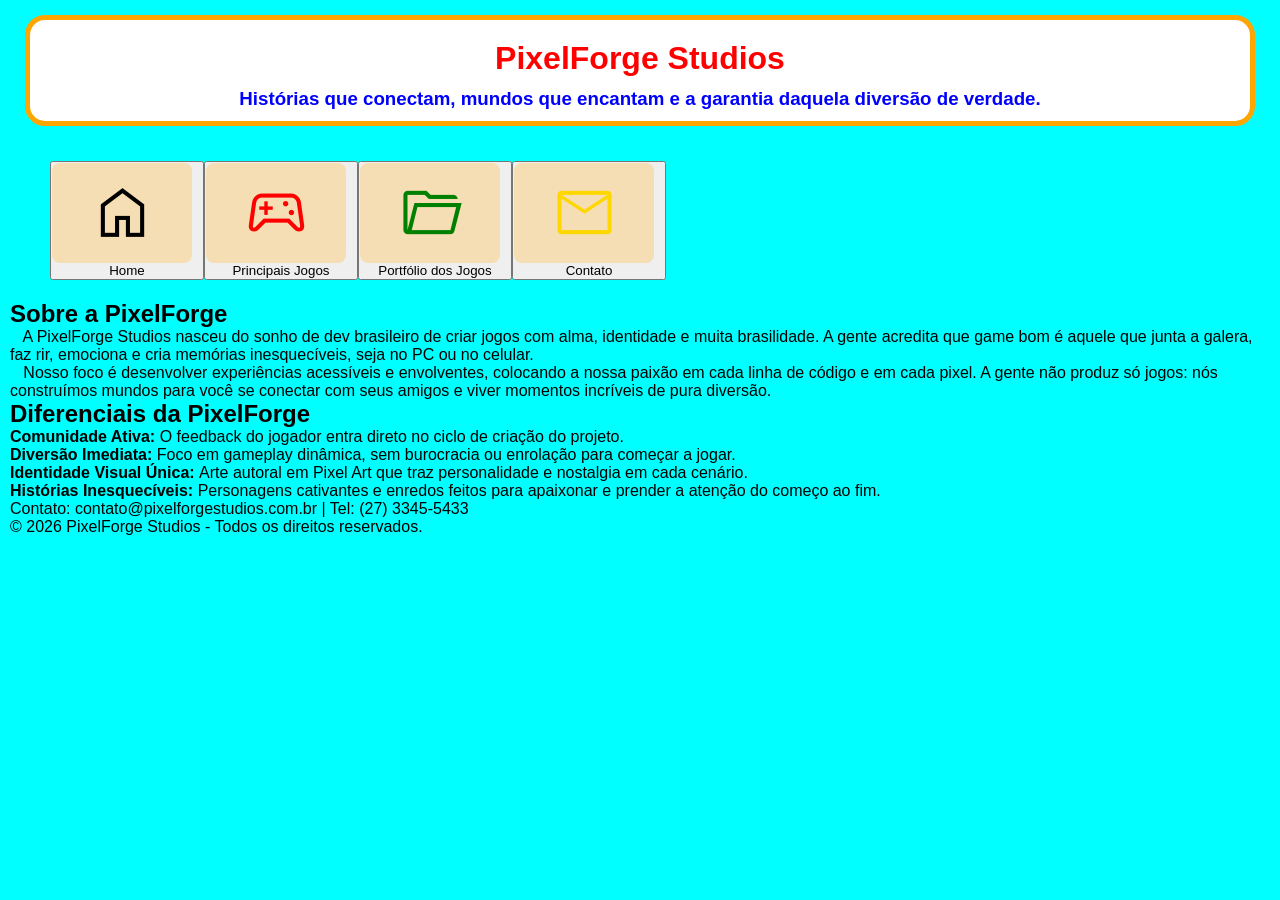
==== PixelForgeStudios/index.html @ ec36d4c1 "atualizando" ====
<!DOCTYPE html>
<html lang="pt">
<head>
    <meta charset="UTF-8">
    <meta name="viewport" content="width=device-width, initial-scale=1.0">
    <title>Document</title>

    <link rel="stylesheet" href="https://fonts.googleapis.com/css2?family=Material+Symbols+Outlined:opsz,wght,FILL,GRAD@20..48,100..700,0..1,-50..200" />


    <link rel="stylesheet" href="./style.css">
</head>
<body>

    <header id="bloco-topo">
        <!-- Nome da Empresa -->
        <h1 class="titulo">PixelForge Studios</h1>
        <!-- Slogan da Empresa -->
        <h3 class="subtitulo"> Histórias que conectam, mundos que encantam e a garantia daquela diversão de verdade.</h2>
        </section>
    </header>
    
    <section class="bloco">
        <div>
            <nav>
                    <ul>
                        <li><a href="index.html"> <button class="botao"><span class="material-symbols-outlined">home</span><br> Home </button> </a></li>
                        <li><a href="pagina2.html"><button class="botao"><span class="material-symbols-outlined jogos">sports_esports</span><br> Principais Jogos</button></a></li>                
                        <li><a href="pagina3.html"><button class="botao"><span class="material-symbols-outlined portifolio">folder_open</span><br> Portfólio dos Jogos</button></a></li>               
                        <li><a href="contato.html"><button class="botao"><span class="material-symbols-outlined contato">mail</span><br> Contato</button></a></li>                
                    </ul>
                </nav>
            </div>
        </section>

    <main>
        <!-- Apresentação -->
        <p> 
            <h2>Sobre a PixelForge</h2>
            &nbsp; &nbsp;A PixelForge Studios nasceu do sonho de dev brasileiro de criar jogos com alma, identidade e muita brasilidade. A gente acredita que game bom é aquele que junta a galera, faz rir, emociona e cria memórias inesquecíveis, seja no PC ou no celular.
        </p>
        
        
        <p> 
            &nbsp; &nbsp;Nosso foco é desenvolver experiências acessíveis e envolventes, colocando a nossa paixão em cada linha de código e em cada pixel. A gente não produz só jogos: nós construímos mundos para você se conectar com seus amigos e viver momentos incríveis de pura diversão.
        </p>

        <p>
            <!-- Diferencial/Destaque -->
            <h2> Diferenciais da PixelForge </h2>
             <ul>
                 <li> <strong> Comunidade Ativa: </strong> O feedback do jogador entra direto no ciclo de criação do projeto. </li>

                 <li> <strong> Diversão Imediata: </strong> Foco em gameplay dinâmica, sem burocracia ou enrolação para começar a jogar. </li> 

                 <li> <strong> Identidade Visual Única: </strong> Arte autoral em Pixel Art que traz personalidade e nostalgia em cada cenário. </li>

                 <li> <strong> Histórias Inesquecíveis: </strong> Personagens cativantes e enredos feitos para apaixonar e prender a atenção do começo ao fim. </li>
            </ul>
        </p>

    </main>

    <footer>

       <p>Contato: contato@pixelforgestudios.com.br | Tel: (27) 3345-5433</p>
        <p>&copy; 2026 PixelForge Studios - Todos os direitos reservados.</p>

    </footer>

</body>
</html>
---- PixelForgeStudios/style.css ----
*{
    margin: 0px;
    padding: 0px;
}




body{
    font-family: 'Segoe UI', Tahoma, 
    Geneva, Verdana, sans-serif; 
    background-color: aqua;
    color: black;
    margin: 10px;
}

#bloco-topo{
    background-color: white;
    margin: 15px 0px;
    border: 5px solid orange; 
    padding: 10px;
    text-align: center;
    margin-left: 15px;
    margin-right: 15px;
    border-radius: 20px;
}

.titulo{
    padding: 10px;
    color: red;
}
.subtitulo{
    padding: 1px;
    color: blue;

}

.home{
    color: blue;
    font-size: 48px;
}
.jogos{
    color: red;
    font-size: 48px;
}
.portifolio{
    color: green;
    font-size: 48px;
}
.contato{
    color: gold;
    font-size: 48px;
}

/* estiliza icones */
.botao span {
    display: inline-block;
    background-color: wheat ;
    padding: 10px;
    border-radius: 8px;
    width: 120px;
    margin-right: 10px;
    line-height: 80px;
    height: 80px;
    font-size: 65px;
    text-align: center;
}

/* estiliza link */
a.botao {
    display: inline-flex;
    flex-direction: column;
    align-items: center;
    text-decoration: none;
    margin-right: 10px;
}


.bloco nav ul {
    list-style: none;
    display: flex;
    padding: 20px;
    display: flex;
    gap: var(--gap);
    margin-left: 20px;
    margin-right: 20px;
   
}
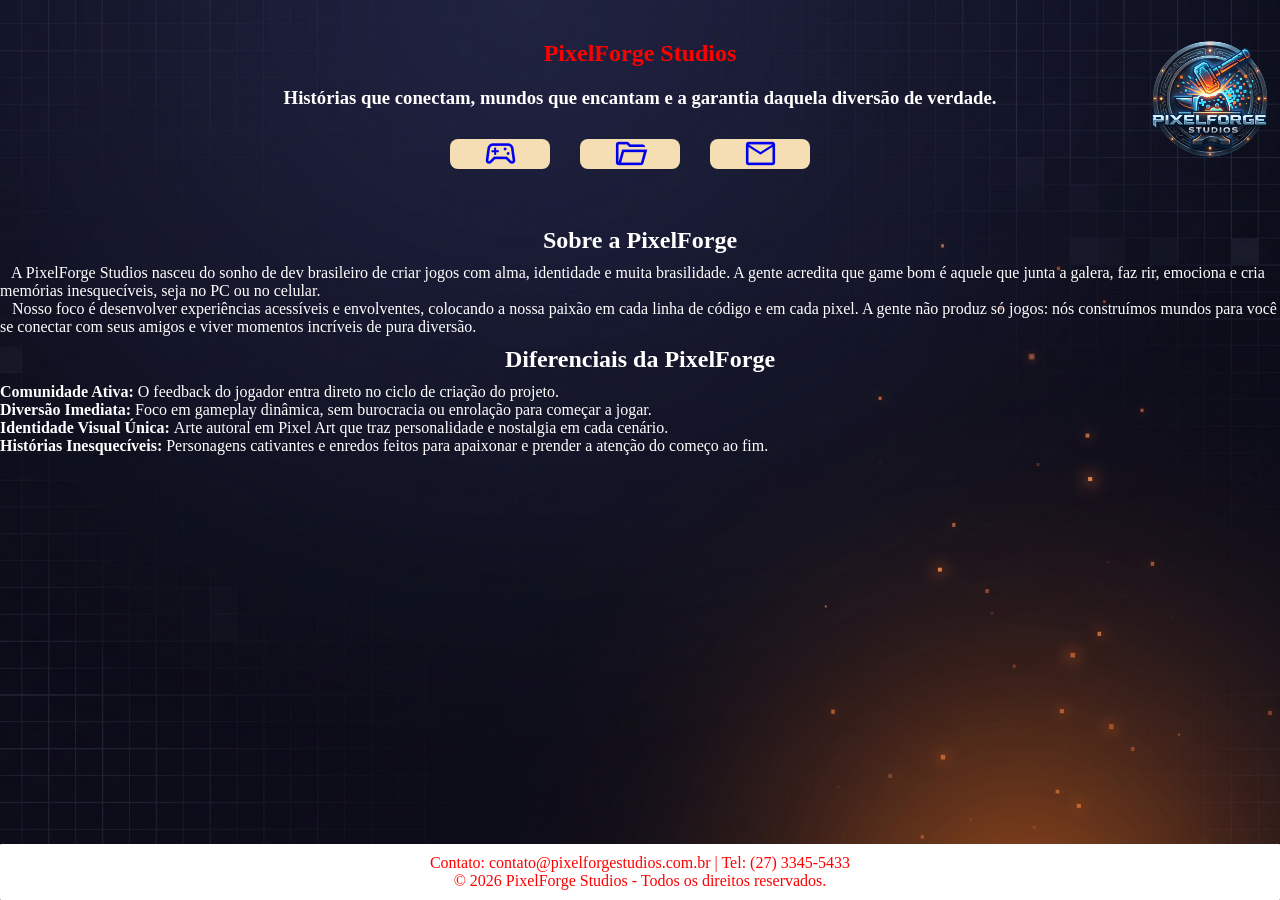
==== commit ab848765: "Atualizando" ====
--- a/PixelForgeStudios/index.html
+++ b/PixelForgeStudios/index.html
@@ -6,34 +6,39 @@
     <title>Document</title>
 
     <link rel="stylesheet" href="https://fonts.googleapis.com/css2?family=Material+Symbols+Outlined:opsz,wght,FILL,GRAD@20..48,100..700,0..1,-50..200" />
-
-
+    
     <link rel="stylesheet" href="./style.css">
 </head>
 <body>
+    
+    <header>
+          
+         <section id="bloco-topo">
+            <!-- Logo -->
+         <div class="logo"><img src="img/logo.png" alt="logo do site" width="260px" height="140px"></div>
+      
+            <!-- Nome da Empresa -->
+         <h1 class="nome-empresa">PixelForge Studios</h1>
+        <!-- Slogan da Empresa -->
+        <h3> Histórias que conectam, mundos que encantam e a garantia daquela diversão de verdade.</h2>
+            
+       <section class="bloco">
+    <div>
+        <nav>
+            <ul>
+                <li><a href="pagina2.html" class="botao"><span class="material-symbols-outlined jogos">sports_esports</span><br> </a></li>                
+                <li><a href="pagina3.html" class="botao"><span class="material-symbols-outlined portifolio">folder_open</span><br> </a></li>              
+                <li><a href="contato.html" class="botao"><span class="material-symbols-outlined contato">mail</span><br> </a></li>                
+            </ul>
+        </nav>
+    </div>
+</section>
+    </header>
 
-    <header id="bloco-topo">
-        <!-- Nome da Empresa -->
-        <h1 class="titulo">PixelForge Studios</h1>
-        <!-- Slogan da Empresa -->
-        <h3 class="subtitulo"> Histórias que conectam, mundos que encantam e a garantia daquela diversão de verdade.</h2>
-        </section>
-    </header>
     
-    <section class="bloco">
-        <div>
-            <nav>
-                    <ul>
-                        <li><a href="index.html"> <button class="botao"><span class="material-symbols-outlined">home</span><br> Home </button> </a></li>
-                        <li><a href="pagina2.html"><button class="botao"><span class="material-symbols-outlined jogos">sports_esports</span><br> Principais Jogos</button></a></li>                
-                        <li><a href="pagina3.html"><button class="botao"><span class="material-symbols-outlined portifolio">folder_open</span><br> Portfólio dos Jogos</button></a></li>               
-                        <li><a href="contato.html"><button class="botao"><span class="material-symbols-outlined contato">mail</span><br> Contato</button></a></li>                
-                    </ul>
-                </nav>
-            </div>
-        </section>
 
     <main>
+        
         <!-- Apresentação -->
         <p> 
             <h2>Sobre a PixelForge</h2>
@@ -61,12 +66,12 @@
 
     </main>
 
-    <footer>
-
-       <p>Contato: contato@pixelforgestudios.com.br | Tel: (27) 3345-5433</p>
+    <footer id="bloco-fim">
+    <div class="texto-fim"> 
+        <p>Contato: contato@pixelforgestudios.com.br | Tel: (27) 3345-5433</p>
         <p>&copy; 2026 PixelForge Studios - Todos os direitos reservados.</p>
-
-    </footer>
+    </div>
+</footer>
 
 </body>
 </html>
--- a/PixelForgeStudios/style.css
+++ b/PixelForgeStudios/style.css
@@ -1,55 +1,69 @@
+/* Reset global de margens e preenchimentos */
 *{
     margin: 0px;
     padding: 0px;
 }
 
-
-
-
+/* Configurações gerais da página e imagem de fundo */
 body{
-    font-family: 'Segoe UI', Tahoma, 
-    Geneva, Verdana, sans-serif; 
-    background-color: aqua;
-    color: black;
-    margin: 10px;
+    background-image: url('img/fundo.png');
+    background-size: cover;
+    background-position: center;
+    background-attachment: fixed;
+    background-repeat: no-repeat;
+    background-color: #0b1320; 
+    color: #ffffff;
+    padding-bottom: 100px;
 }
 
+/* Caixa principal do cabeçalho */
 #bloco-topo{
-    background-color: white;
+    background-color: transparent; 
+    border: none;
     margin: 15px 0px;
-    border: 5px solid orange; 
-    padding: 10px;
+    padding: 0px;
     text-align: center;
-    margin-left: 15px;
-    margin-right: 15px;
-    border-radius: 20px;
+    margin-left: 5px;
+    margin-right: 5px;
+    border-radius: 15px;
+    margin-top: 30px;
+    margin-bottom: 10px;
 }
 
-.titulo{
+/* Formatação do nome da empresa */
+.nome-empresa{
     padding: 10px;
     color: red;
 }
-.subtitulo{
-    padding: 1px;
-    color: blue;
 
+/* Posicionamento da logo ao fundo */
+.logo {
+    position: fixed;
+    right: -60px;
+    z-index: 1;
 }
 
-.home{
+/* Efeitos de transição e cores ao passar o mouse nos ícones do menu */
+.home:hover{
     color: blue;
     font-size: 48px;
+    font-size: 50px;
+    transition: 3s;
 }
-.jogos{
+.jogos:hover{
     color: red;
-    font-size: 48px;
+    font-size: 50px;
+    transition: 3s;
 }
-.portifolio{
+.portifolio:hover{
     color: green;
-    font-size: 48px;
+    font-size: 50px;
+    transition: 3s;
 }
-.contato{
-    color: gold;
-    font-size: 48px;
+.contato:hover{
+    color: black;
+    font-size: 50px;
+    transition: 3s;
 }
 
 /* estiliza icones */
@@ -58,12 +72,13 @@
     background-color: wheat ;
     padding: 10px;
     border-radius: 8px;
-    width: 120px;
+    width: 80px;
     margin-right: 10px;
-    line-height: 80px;
-    height: 80px;
-    font-size: 65px;
+    line-height: 10px;
+    height: 10px;
+    font-size: 35px;
     text-align: center;
+    
 }
 
 /* estiliza link */
@@ -73,18 +88,72 @@
     align-items: center;
     text-decoration: none;
     margin-right: 10px;
+    
 }
 
-
+/* Estrutura e alinhamento da barra de navegação (menu) */
 .bloco nav ul {
     list-style: none;
     display: flex;
     padding: 20px;
     display: flex;
-    gap: var(--gap);
+    gap: 10px;
     margin-left: 20px;
     margin-right: 20px;
-   
+    display: flex;
+    align-items: center;
+    justify-content: center;
 }
 
+/* Estilo do texto contido no rodapé */
+.texto-fim{
+    position: relative;
+    text-align: center;
+    margin-left: 15px;
+    margin-right: 15px;
+    padding: 10px;
+    color: red;
+}
 
+/* Estilização da caixa onde fica o formulário de contato */
+.formulario{
+    background-color: white;
+    border: 2px solid gray;
+    color: black;
+    padding: 0px;
+    margin-top: 5px;
+    text-align: center;
+    margin-bottom: 20px ;
+    border-radius: 10px;
+    margin-left: 250px;
+    margin-right: 250px;
+}
+
+/* Estrutura visual da caixa do rodapé */
+#bloco-fim {
+    position: fixed; 
+    bottom: 0;       
+    left: 0;         
+    width: 100%;     
+    z-index: 1000;   
+    border: none;
+    background-color: white;
+    text-align: center;
+    border-radius: 1px; 
+}
+
+h1{
+    padding: 10px;
+    text-align: center;
+}
+
+/* Formatação padrão para os subtítulos (h2) */
+h2 {
+    padding: 10px;
+    text-align: center;
+}
+
+h3{
+    padding: 10px;
+    text-align: center;
+}
